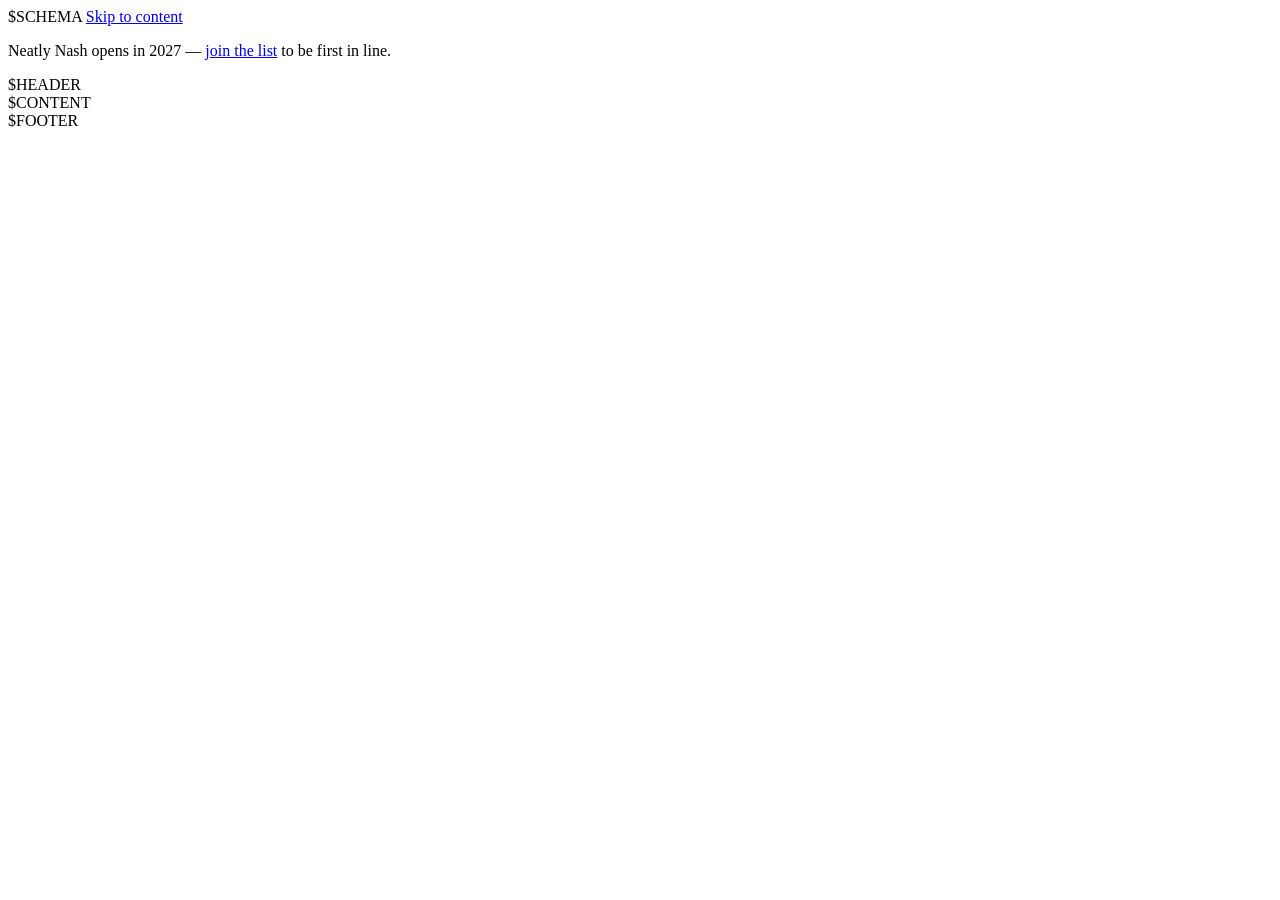
==== templates/base.html @ 9420b972 "Self-host fonts instead of loading from Google Fonts Removes a render-blocking third-party styleshee" ====
<!doctype html>
<html lang="en">
<head>
<meta charset="utf-8">
<meta name="viewport" content="width=device-width, initial-scale=1">
<title>$TITLE</title>
<meta name="description" content="$DESCRIPTION">
<link rel="canonical" href="$CANONICAL">

<meta property="og:type" content="website">
<meta property="og:title" content="$OG_TITLE">
<meta property="og:description" content="$DESCRIPTION">
<meta property="og:url" content="$CANONICAL">
<meta property="og:image" content="https://neatlynash.com/images/og-image.jpg">
<meta property="og:image:width" content="1200">
<meta property="og:image:height" content="630">
<meta property="og:image:alt" content="Neatly Nash home organizing — Less to manage. More to love.">
<meta property="og:site_name" content="Neatly Nash">
<meta name="twitter:card" content="summary_large_image">
<meta name="twitter:image" content="https://neatlynash.com/images/og-image.jpg">

<link rel="icon" type="image/svg+xml" href="/images/favicon.svg">
<link rel="apple-touch-icon" href="/images/favicon.svg">
<meta name="theme-color" content="#63421F">
<link rel="preload" href="/fonts/jost-variable.woff2" as="font" type="font/woff2" crossorigin>
<link rel="preload" href="/fonts/cormorant-garamond-600.woff2" as="font" type="font/woff2" crossorigin>
<link rel="preload" href="/fonts/outfit-200.woff2" as="font" type="font/woff2" crossorigin>
<link rel="stylesheet" href="/css/style.css">
$SCHEMA
</head>
<body>
<a class="skip-link" href="#main">Skip to content</a>
<div class="announcement-bar">
  <p>Neatly Nash opens in 2027 &mdash; <a href="/about/#book">join the list</a> to be first in line.</p>
</div>
$HEADER
<main id="main">
$CONTENT
</main>
$FOOTER
<script src="/js/main.js" defer></script>
</body>
</html>
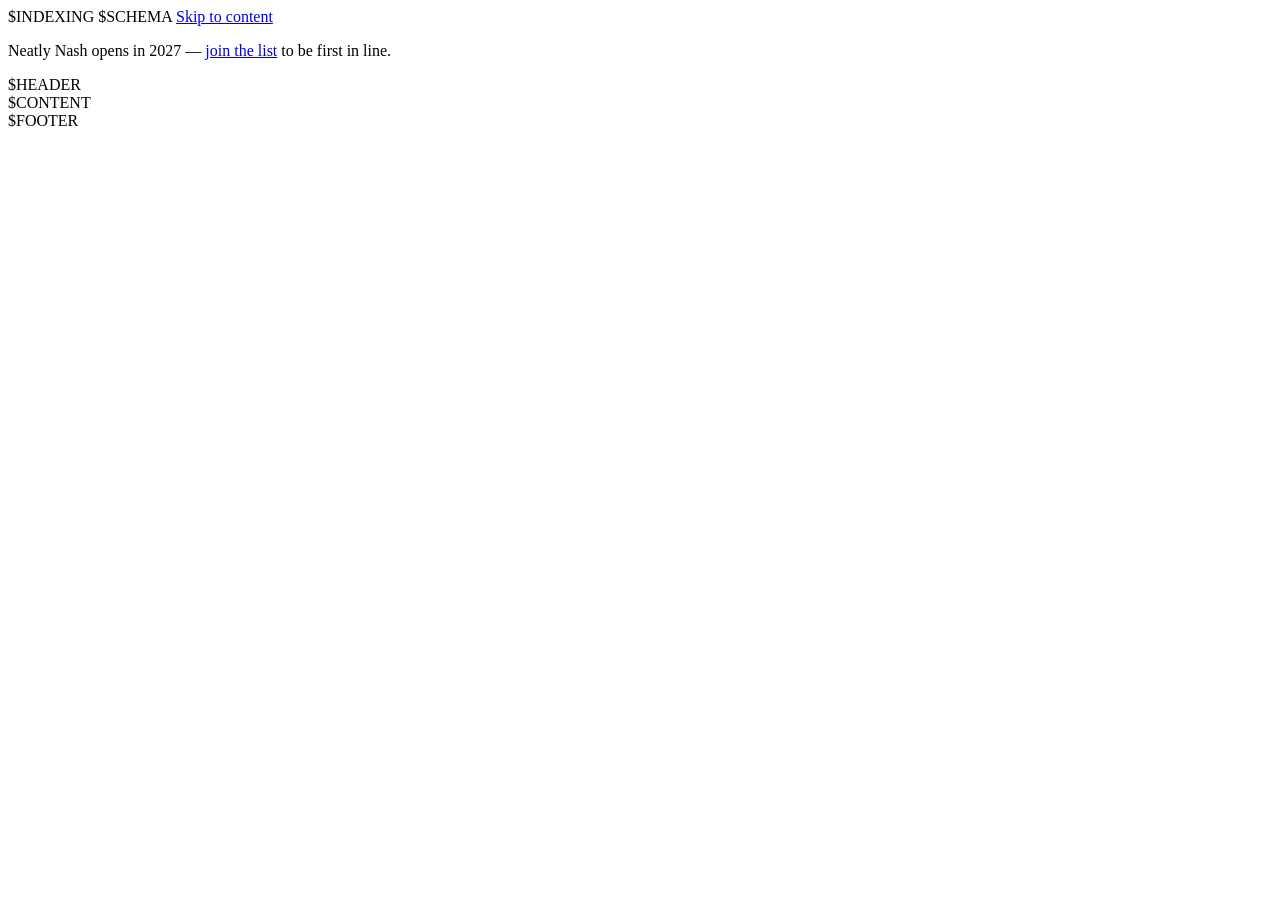
==== commit d1baeb4e: "Mark the 404 page noindex and drop its canonical to a nonexistent /404/ URL Co-authored-by: TheBucke" ====
--- a/templates/base.html
+++ b/templates/base.html
@@ -5,12 +5,11 @@
 <meta name="viewport" content="width=device-width, initial-scale=1">
 <title>$TITLE</title>
 <meta name="description" content="$DESCRIPTION">
-<link rel="canonical" href="$CANONICAL">
+$INDEXING
 
 <meta property="og:type" content="website">
 <meta property="og:title" content="$OG_TITLE">
 <meta property="og:description" content="$DESCRIPTION">
-<meta property="og:url" content="$CANONICAL">
 <meta property="og:image" content="https://neatlynash.com/images/og-image.jpg">
 <meta property="og:image:width" content="1200">
 <meta property="og:image:height" content="630">
@@ -19,8 +18,10 @@
 <meta name="twitter:card" content="summary_large_image">
 <meta name="twitter:image" content="https://neatlynash.com/images/og-image.jpg">
 
-<link rel="icon" type="image/svg+xml" href="/images/favicon.svg">
-<link rel="apple-touch-icon" href="/images/favicon.svg">
+<link rel="icon" type="image/png" sizes="32x32" href="/images/favicon-32.png">
+<link rel="icon" type="image/png" sizes="192x192" href="/images/icon-192.png">
+<link rel="apple-touch-icon" href="/images/apple-touch-icon.png">
+<link rel="manifest" href="/site.webmanifest">
 <meta name="theme-color" content="#63421F">
 <link rel="preload" href="/fonts/jost-variable.woff2" as="font" type="font/woff2" crossorigin>
 <link rel="preload" href="/fonts/cormorant-garamond-600.woff2" as="font" type="font/woff2" crossorigin>
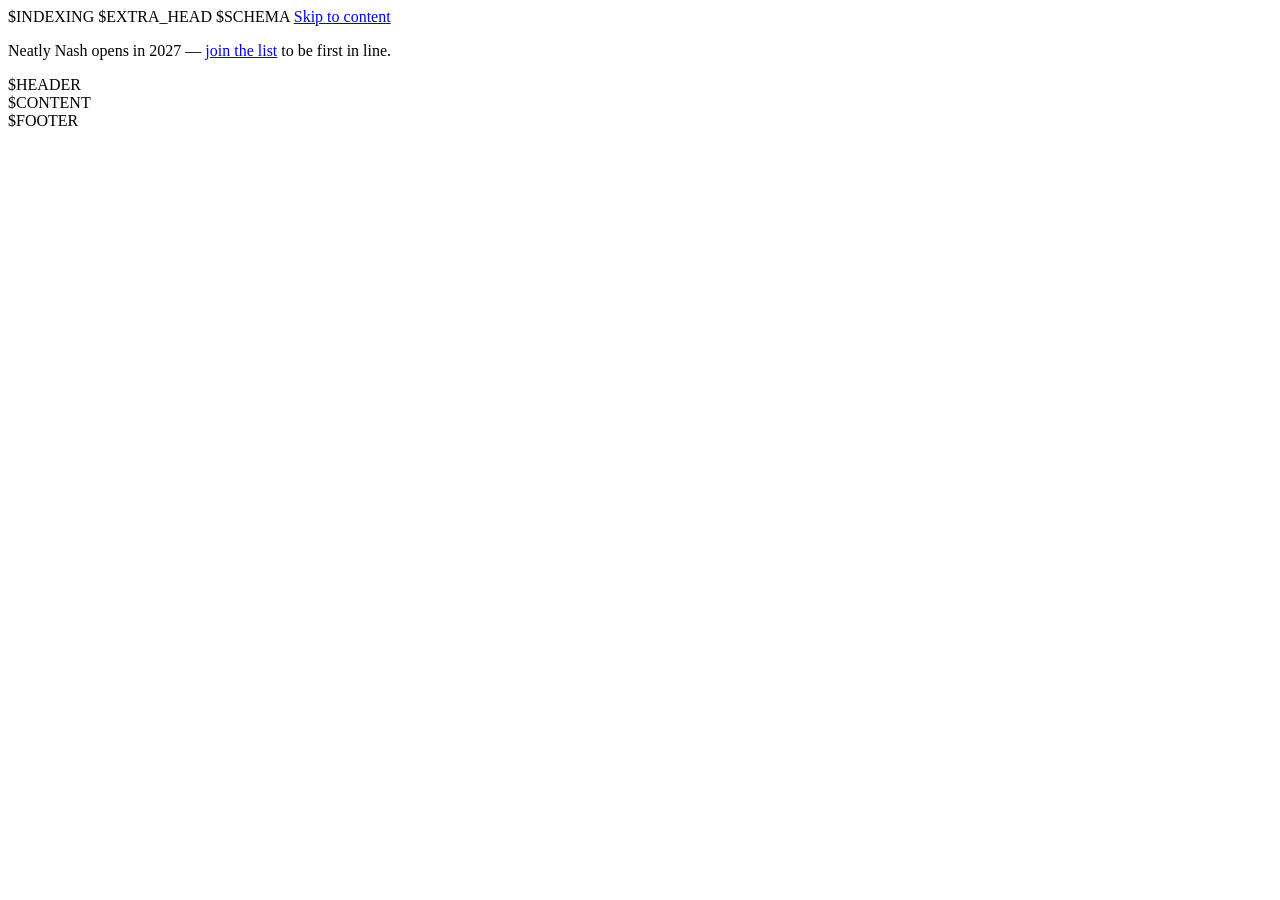
==== commit a6f877cd: "Performance: eager-load The Work's lead photo, preload the hero italic font on the homepage, version" ====
--- a/templates/base.html
+++ b/templates/base.html
@@ -26,14 +26,15 @@
 <link rel="preload" href="/fonts/jost-variable.woff2" as="font" type="font/woff2" crossorigin>
 <link rel="preload" href="/fonts/cormorant-garamond-600.woff2" as="font" type="font/woff2" crossorigin>
 <link rel="preload" href="/fonts/outfit-200.woff2" as="font" type="font/woff2" crossorigin>
+$EXTRA_HEAD
 <link rel="stylesheet" href="/css/style.css">
 $SCHEMA
 </head>
 <body>
 <a class="skip-link" href="#main">Skip to content</a>
-<div class="announcement-bar">
+<aside class="announcement-bar" aria-label="Announcement">
   <p>Neatly Nash opens in 2027 &mdash; <a href="/about/#book">join the list</a> to be first in line.</p>
-</div>
+</aside>
 $HEADER
 <main id="main">
 $CONTENT
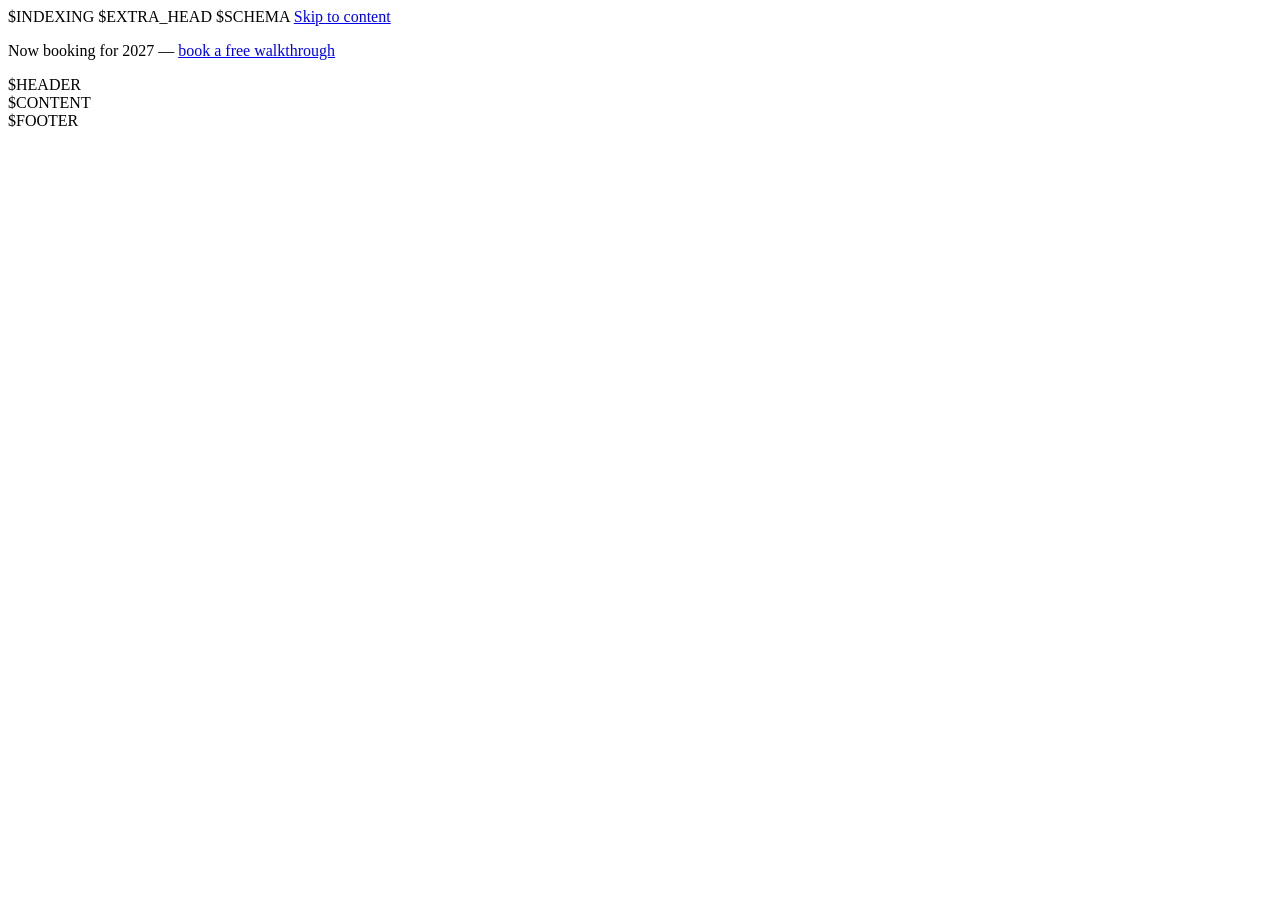
==== commit 80f0df29: "Say 'Now booking for 2027' in the banner; stop presenting a stock photo as Krista Co-authored-by: Th" ====
--- a/templates/base.html
+++ b/templates/base.html
@@ -18,8 +18,8 @@
 <meta name="twitter:card" content="summary_large_image">
 <meta name="twitter:image" content="https://neatlynash.com/images/og-image.jpg">
 
-<link rel="icon" type="image/png" sizes="32x32" href="/images/favicon-32.png">
-<link rel="icon" type="image/png" sizes="192x192" href="/images/icon-192.png">
+<link rel="icon" href="/favicon.ico" sizes="32x32">
+<link rel="icon" href="/images/favicon.svg" type="image/svg+xml">
 <link rel="apple-touch-icon" href="/images/apple-touch-icon.png">
 <link rel="manifest" href="/site.webmanifest">
 <meta name="theme-color" content="#63421F">
@@ -33,7 +33,7 @@
 <body>
 <a class="skip-link" href="#main">Skip to content</a>
 <aside class="announcement-bar" aria-label="Announcement">
-  <p>Neatly Nash opens in 2027 &mdash; <a href="/about/#book">join the list</a> to be first in line.</p>
+  <p>Now booking for 2027 &mdash; <a href="/about/#book">book a free walkthrough</a></p>
 </aside>
 $HEADER
 <main id="main">
